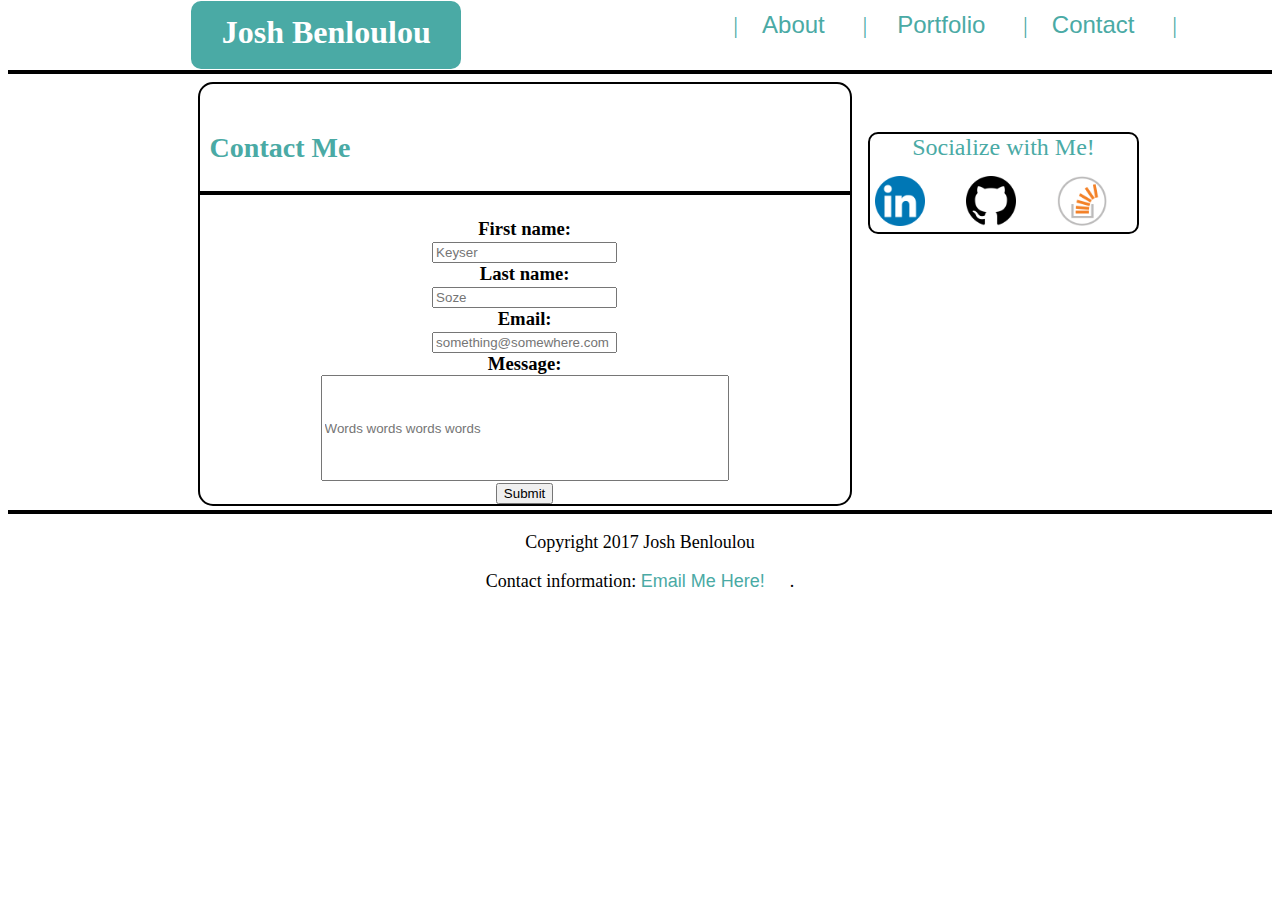
==== contact.html @ 138104e7 "Portfolio" ====
<!DOCTYPE html>
<html lang="en">
	<head>
		<meta charset="UTF-8">
		<link rel ="stylesheet" type="text/css" href="assets/css/styleContact.css">
    	<title>Josh's Contact Page</title>
    </head>

<body>

	<header class="navBar">
	<div class ="links">
				|&nbsp &nbsp
				<a href ="index.html"> About </a> 
				&nbsp| &nbsp &nbsp
				<a href ="portfolio.html"> Portfolio </a>
				&nbsp|&nbsp &nbsp
				<a href ="contact.html"> Contact </a>
				&nbsp| 
		</div>

		<h1>
			Josh Benloulou	
		</h1>
	</header>

<hr>


<div class = "siteBody">
	<h2>
		Contact Me
	</h2>
	<hr>
	<form>
		<strong>
	  		<form>
	  			First name:<br> <input type="text" name="firstname" placeholder="Keyser"><br>
	  			Last name:<br>  <input type="text" name="lastname" placeholder="Soze"> <br>
	  			Email: <br> <input type="email" name="email" required placeholder="something@somewhere.com"> <br>
	  			Message: <br> <input type="text" placeholder="Words words words words" class="message"><br>
	  	</strong> 
	  		<input type="submit">
	</form>

</div>

<div class="sidebar">
	<div class="socialize">Socialize with Me!
	</div>
			<div class ="iconimages">
				<a target="_blank" href="https://www.linkedin.com/"><img src="assets/images/linkedin.png" class="linkdinIcon" alt ="linkedin"></a>
				<a target="_blank" href="https://github.com/jbenloul"><img src="assets/images/github.png" class="githubIcon" alt ="github"></a>
				<a target="_blank" href="https://stackoverflow.com/users/7809805/josh-b"><img src="assets/images/stackoverflow.png" class="stackOverflowIcon" alt ="stackoverflow"></a>
</div>
</div>


<footer>
	<hr>
	<p>
		Copyright 2017 Josh Benloulou
	</p>
	<p>
		Contact information: <a href="mailto:jbenloul@gmail.com">Email Me Here!</a>.
	</p>
</footer>

</body>
</html>
---- assets/css/styleContact.css ----
header {
	width:1100px;
	position: relative;
}

h1{ 
	position: relative;
	width: 270px;
	height: 55px;
	background-color: #4aaaa5;
	color: #ffffff;
	text-align: center;
	margin-top: -0.5%;
	margin-left: 15%;
	padding-top: 13px;
	border-radius: 10px;
	font-family: Georgia, Times, "Times New Roman", serif;
}

body{
	background-image: url("https://www.toptal.com/designers/subtlepatterns/patterns/concrete_seamless.png");
}

.navBar{
	background-color: white;
	width:1355px;
	left:-20px;
}

.links{
	display:inline-block;
	position: absolute;
	top: 15%;
	left: 55%;
	font-size: 24px;
	color: #4aaaa5;
	overflow: hidden;
	margin: auto;
	min-width:10%;

}

h2{
	padding-top: 25px;
	padding-bottom: 25px;
	font-size: 28px;
	font-family: Georgia, Times, "Times New Roman", serif;
	color: #4aaaa5;
	background-color: #ffffff;
	margin-left: 10px;

}
hr{
	margin-top:-21px;
	border: 2px solid;
	color:#000;
}

a {
	margin-right: 25px;
	text-decoration: none;
	font-family: Arial, 'Helvetica Neue', Helvetica, sans-serif;
	-o-transition:.5s;
	-ms-transition:.5s;
	-moz-transition:.5s;
 	-webkit-transition:.5s;
 	transition: .5s;
 	color: #4aaaa5;
}

a:hover{
	color: blue;
}

a:focus{
	color:#4aaaa5;
}


form{
	padding-top: 15px;
	font-size: 15pt;
	text-align: center; 
	font-family: 'Georgia', Times, Times New Roman, serif;
	width: 650px;
	min-height: 200px;
	border-radius: 10px;
    font-size:14pt;
	}

.message{
	height: 100px;
	width: 400px;
}


.siteBody{
	background-color: #ffffff;
	align-items: center;
	margin-left: 15%;
	border-radius: 15px;
	float:left;
	border: 2px solid;
	color:#000;
	display: inline-block;
}


.sidebar{
	float: right;
	background-color: #ffffff;	
	font-size: 24px;
	color: #4aaaa5;
	font-family: Georgia, Times, "Times New Roman", serif;
	border-radius: 10px;
	border: 2px solid black;
	margin-top: 50px;
	margin-right: 133px;
	text-align: center;
}

.linkdinIcon{
	width: 50px;
	height: 50px;
	padding-right: 5px;
	padding-left: 5px;
	padding-top: 15px;
	border: none;
}

.githubIcon{
	width: 50px;
	height: 50px;
	padding-right: 5px;
	padding-left: 5px;
	padding-top: 15px;
	border: none;
}

.stackOverflowIcon{
	width: 50px;
	height: 50px;
	padding-right: 5px;
	padding-left: 5px;
	padding-top: 15px;
	border: none;
}
footer{
	margin: auto;
	text-align: center; 
	margin-bottom: 10px;
	position: relative;
    left: 0;
    bottom: 0;
    height: 100px;
    width: 100%;
    font-family: Georgia, Times, "Times New Roman", serif;
    font-size: 18px;
    float: right;
    margin-top: 25px;
}
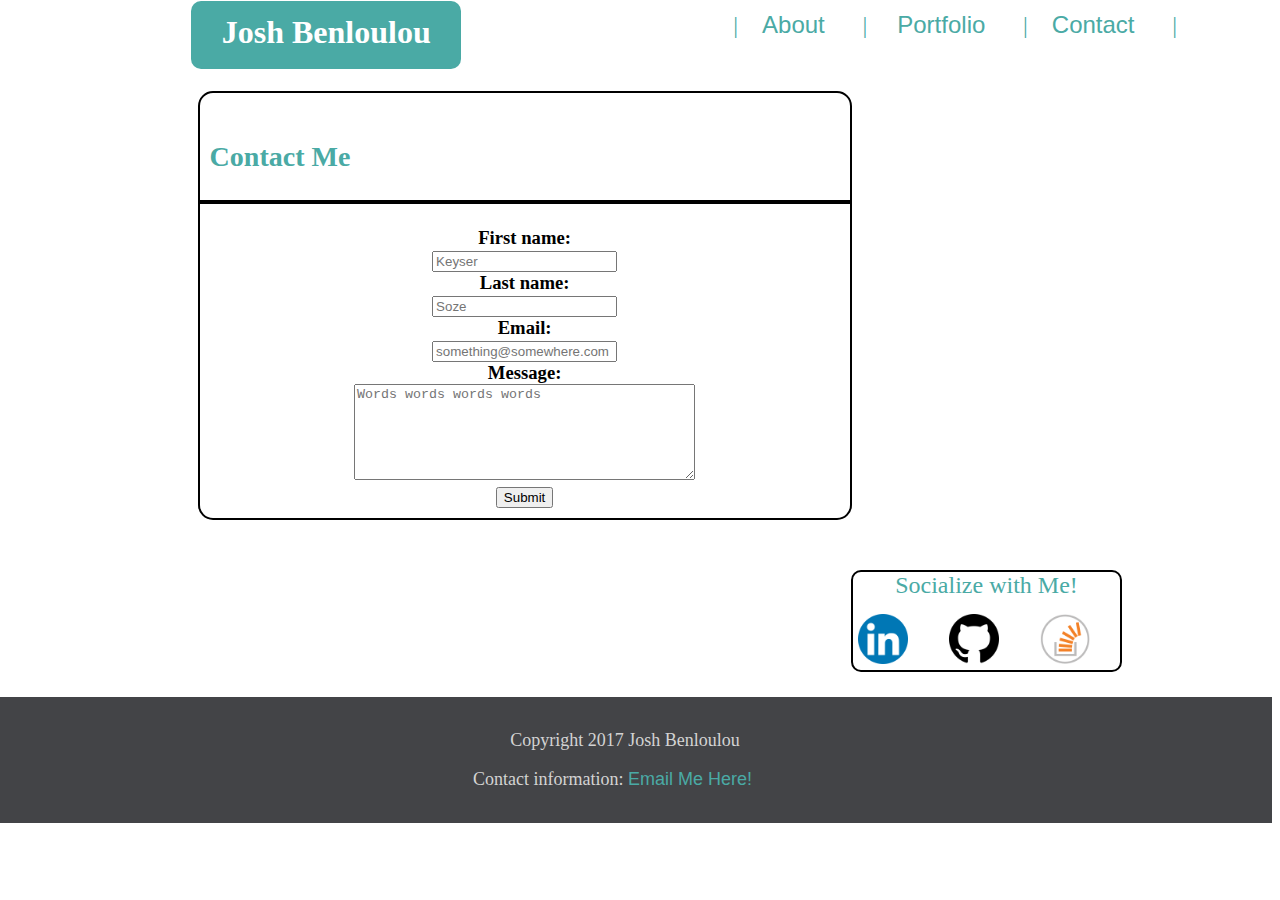
==== commit 119a0861: "homeworkkkkkk!" ====
--- a/contact.html
+++ b/contact.html
@@ -2,6 +2,7 @@
 <html lang="en">
 	<head>
 		<meta charset="UTF-8">
+		<link rel ="stylesheet" type="text/css" href="assets/css/reset.css">
 		<link rel ="stylesheet" type="text/css" href="assets/css/styleContact.css">
     	<title>Josh's Contact Page</title>
     </head>
@@ -24,9 +25,6 @@
 		</h1>
 	</header>
 
-<hr>
-
-
 <div class = "siteBody">
 	<h2>
 		Contact Me
@@ -34,11 +32,22 @@
 	<hr>
 	<form>
 		<strong>
-	  		<form>
-	  			First name:<br> <input type="text" name="firstname" placeholder="Keyser"><br>
-	  			Last name:<br>  <input type="text" name="lastname" placeholder="Soze"> <br>
-	  			Email: <br> <input type="email" name="email" required placeholder="something@somewhere.com"> <br>
-	  			Message: <br> <input type="text" placeholder="Words words words words" class="message"><br>
+			First name:
+	  		<br> 
+	  		<input type="text" name="firstname" placeholder="Keyser" />
+	  		<br>
+	  			Last name:
+	  		<br>  
+	  		<input type="text" name="lastname" placeholder="Soze" /> 
+	  		<br>
+	  			Email:
+	  		<br> 
+	  		<input type="email" name="email" required placeholder="something@somewhere.com" /> 
+	  		<br>
+	  			Message: 
+	  		<br> 
+	  		<textarea rows="6" cols="40" placeholder="Words words words words" class="message"></textarea>
+	  		<br> 
 	  	</strong> 
 	  		<input type="submit">
 	</form>
@@ -57,12 +66,11 @@
 
 
 <footer>
-	<hr>
 	<p>
 		Copyright 2017 Josh Benloulou
 	</p>
 	<p>
-		Contact information: <a href="mailto:jbenloul@gmail.com">Email Me Here!</a>.
+		Contact information: <a href="mailto:jbenloul@gmail.com">Email Me Here!</a>
 	</p>
 </footer>
 
--- a/assets/css/styleContact.css
+++ b/assets/css/styleContact.css
@@ -86,12 +86,8 @@
 	min-height: 200px;
 	border-radius: 10px;
     font-size:14pt;
+    margin-bottom: 10px;
 	}
-
-.message{
-	height: 100px;
-	width: 400px;
-}
 
 
 .siteBody{
@@ -105,7 +101,6 @@
 	display: inline-block;
 }
 
-
 .sidebar{
 	float: right;
 	background-color: #ffffff;	
@@ -115,7 +110,7 @@
 	border-radius: 10px;
 	border: 2px solid black;
 	margin-top: 50px;
-	margin-right: 133px;
+	margin-right: 150px;
 	text-align: center;
 }
 
@@ -148,15 +143,13 @@
 footer{
 	margin: auto;
 	text-align: center; 
-	margin-bottom: 10px;
-	position: relative;
-    left: 0;
-    bottom: 0;
-    height: 100px;
     width: 100%;
     font-family: Georgia, Times, "Times New Roman", serif;
     font-size: 18px;
     float: right;
     margin-top: 25px;
+    background-color: #434447;
+    padding: 15px;
+    color:#D3D3D3;
 }
 
